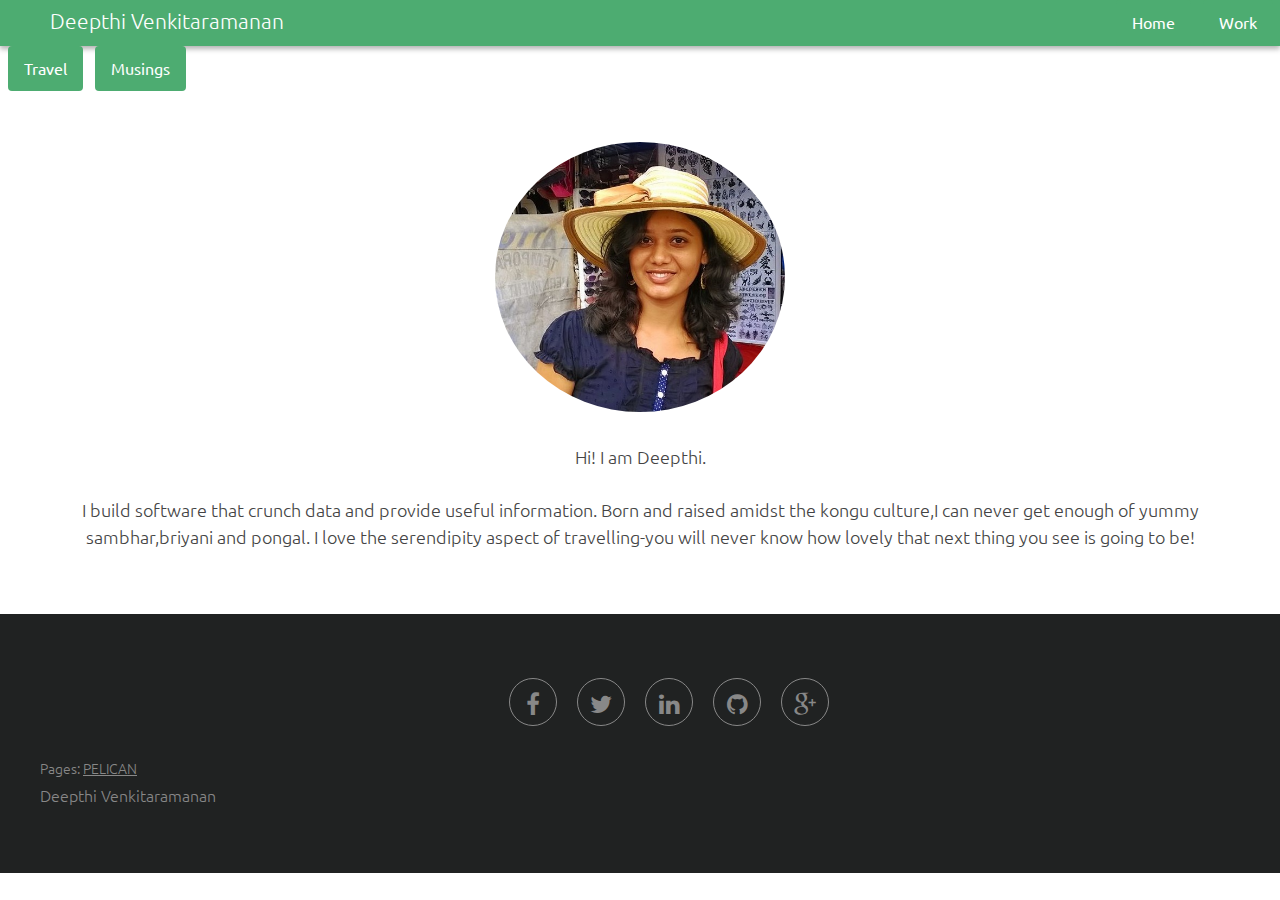
==== index.html @ 4187aee6 "Changing font" ====
<!DOCTYPE html>
<html lang="en">

<head>
      <meta charset="utf-8">
    <meta http-equiv="X-UA-Compatible" content="IE=edge,chrome=1">
     <meta name="viewport" content="width=device-width, initial-scale=1,maximum-scale=1">
   <META name="description" content="Deepthi Venkitaramanan's website">
   <META name="keywords" content="Deepthi, Venkitaramanan, venkat, deepthi_venkat, deepthi_v, v_deepthi, venkid">
   <META name="keywords" content="Deepthi, Venkitaramanan, venkat, deepthi_venkat, deepthi_v, v_deepthi, venkid">
   <meta name="robots">
   <meta name="googlebot">
<link rel="stylesheet" type="text/css" href="http://deepthivenkat.github.io/gitpages/theme/css/style.css" />
 <link rel="stylesheet" type="text/css" href="http://deepthivenkat.github.io/gitpages/theme/css/font-awesome.min.css" />
<link href='https://fonts.googleapis.com/css?family=Ubuntu:400,300,300italic,400italic,500,500italic,700,700italic' rel='stylesheet' type='text/css'>
 <link rel="stylesheet" type="text/css" href="http://deepthivenkat.github.io/gitpages/theme/css/skel.css" />
 <link rel="stylesheet" type="text/css" href="http://deepthivenkat.github.io/gitpages/theme/css/style.css" />
<link rel="stylesheet" type="text/css" href="http://deepthivenkat.github.io/gitpages/theme/css/style-large.css" />
 <link rel="stylesheet" type="text/css" href="http://deepthivenkat.github.io/gitpages/theme/css/style-medium.css" />
 <link rel="stylesheet" type="text/css" href="http://deepthivenkat.github.io/gitpages/theme/css/style-small.css" />
 <link rel="stylesheet" type="text/css" href="http://deepthivenkat.github.io/gitpages/theme/css/style-xlarge.css" />
<link rel="stylesheet" type="text/css" href="http://deepthivenkat.github.io/gitpages/theme/css/style-xsmall.css" />
 <link rel="stylesheet" type="text/css" href="http://deepthivenkat.github.io/gitpages/theme/css/images/overlay.png" />
 <link rel="stylesheet" type="text/css" href="http://deepthivenkat.github.io/gitpages/theme/css/ie/backgroundsize.min.htc" />
 <link rel="stylesheet" type="text/css" href="http://deepthivenkat.github.io/gitpages/theme/css/ie/html5shiv.js" />
<link rel="stylesheet" type="text/css" href="http://deepthivenkat.github.io/gitpages/theme/css/ie/v8.css" />

     <link rel="stylesheet" type="text/css" href="http://deepthivenkat.github.io/gitpages/theme/images/banner.jpg" />
 <link rel="stylesheet" type="text/css" href="http://deepthivenkat.github.io/gitpages/theme/images/pic01.jpg" />
 <link rel="stylesheet" type="text/css" href="http://deepthivenkat.github.io/gitpages/theme/images/pic02.jpg" />
 <link rel="stylesheet" type="text/css" href="http://deepthivenkat.github.io/gitpages/theme/images/pic03.jpg" />
<link rel="stylesheet" type="text/css" href="http://deepthivenkat.github.io/gitpages/theme/images/pic04.jpg" />
 <link rel="stylesheet" type="text/css" href="http://deepthivenkat.github.io/gitpages/theme/images/pic05.jpg" />
 <link rel="stylesheet" type="text/css" href="http://deepthivenkat.github.io/gitpages/theme/images/pic06.jpg" />
 <link rel="stylesheet" type="text/css" href="http://deepthivenkat.github.io/gitpages/theme/images/pic07.jpg" />
<link rel="stylesheet" type="text/css" href="http://deepthivenkat.github.io/gitpages/theme/images/pic08.jpg" />
 <link rel="stylesheet" type="text/css" href="http://deepthivenkat.github.io/gitpages/theme/images/pic09.jpg" />

  <script src="http://deepthivenkat.github.io/gitpages/theme/js/skel.min.js"></script>
  <script src="http://deepthivenkat.github.io/gitpages/theme/js/init.js"></script>
  <script src="http://deepthivenkat.github.io/gitpages/theme/js/jquery.min.js"></script>
  <script src="http://deepthivenkat.github.io/gitpages/theme/js/skel-layers.min.js"></script>
    <link rel="canonical" href="http://deepthivenkat.github.io/gitpages/index.html" />

   

    <!--[if lt IE 9]>
      <script src="https://oss.maxcdn.com/libs/html5shiv/3.7.0/html5shiv.js"></script>
      <script src="https://oss.maxcdn.com/libs/respond.js/1.4.2/respond.min.js"></script>
    <![endif]-->

 <style> 
body{font-family: 'Ubuntu', sans-serif;}</style>



</head>

<body class="landing">


			
				<header id="MainPageShadowHeader">
				<div id="nav"   class= "links_inline" >
                                        <p align="left" style="padding-left:50px;font-size: 1.3em;color:white;">Deepthi Venkitaramanan</p>

					<ul class="links_inline" style="padding-left:820px;">
						
						<li ><a href="aboutme.html" class="button special">Home</a></li>
						<li ><a href="portfolio.html" class="button special">Work</a></li>
                                               <li ><a href="travel.html" class="button special">Travel</a></li>
						<li ><a href="musings.html" class="button special">Musings</a></li>
                                               
					</ul>
				</div>
			</header>

  
<div class="container" >
<section id="content" class="body">
  <header>
    <h2 class="entry-title">
      <a href="http://deepthivenkat.github.io/gitpages/index.html" rel="bookmark"
         title="Permalink to index">index</a></h2>
 
  </header>
  <footer class="post-info">
    <abbr class="published" title="2015-10-13T00:00:00+02:00">
      Tue 13 October 2015
    </abbr>
    <address class="vcard author">
      By           <a class="url fn" href="http://deepthivenkat.github.io/gitpages/author/deepthi-venkitaramanan.html">Deepthi Venkitaramanan</a>
    </address>
  </footer><!-- /.post-info -->
  <div class="entry-content">
    

		
			
		<!-- Three -->
			<section id="three" class="wrapper style3 special">
				   <div align="center" position="relative">

					<img id="IntroImage" src="http://deepthivenkat.github.io/gitpages/Images/me.jpg" alt="Pic"></div>
				
<div align="center" position="relative" style="width:100%;"><p style="font-size: 1.1em; align: right;  text-align: justify;
    -moz-text-align-last: center;
    text-align-last: center;"><br />
Hi! I am Deepthi.<br /><br /></p>
<p style="font-size: 1.1em; align: center;  text-align: justify;
    -moz-text-align-last: justify;
    text-align-last: justify;">I build software that crunch data and provide useful information.
Born and raised amidst the kongu culture,I can never get enough of yummy sambhar,briyani and pongal.
I love the serendipity aspect of travelling-you will never know how lovely that next thing you see is going to be! <br />
</p></div>
                              
				


			</section> 


		

	
  </div><!-- /.entry-content -->
</section>
  </div>
  



		<!-- Footer -->
			<footer id="footer" class="footer">
				<div class="container">
					<div class="row">
<div class="8u 12u$(medium)" align="right">
							<ul class="icons">
								<li>
									<a class="icon rounded fa-facebook" href="https://www.facebook.com/deepthivenkitaramanan"><span class="label">Facebook</span></a>
								</li>
								<li>
									<a class="icon rounded fa-twitter" href="https://twitter.com/deepthivenkit"><span class="label">Twitter</span></a>
								</li>
								
								<li>
									<a class="icon rounded fa-linkedin" href="https://in.linkedin.com/pub/deepthi-venkitaramanan/77/446/a34"><span class="label">LinkedIn</span></a>
								</li>
                                                                 <li>
									<a class="icon rounded fa-github" href="https://github.com/deepthivenkat"><span class="label">GitHub</span></a>
								</li>
                                                                <li>
									<a class="icon rounded fa-google-plus" href="https://plus.google.com/u/0/105106792967769737749"><span class="label">Google+</span></a>
								</li>
							</ul>
						</div>
						
                                           
						<div class="8u 12u$(medium)">
							<ul class="copyright" >
								
								<li>Pages: <a href="http://docs.getpelican.com/en/3.6.3/">PELICAN</a></li>
								
							</ul>
						</div>

						
					</div>
				</div>




<div class="container" display="inline">
   
<p class="align-right" display="inline">
      Deepthi Venkitaramanan
    </p>
 
  </div>
			</footer>

  
</body> <!-- 42 -->

</html>
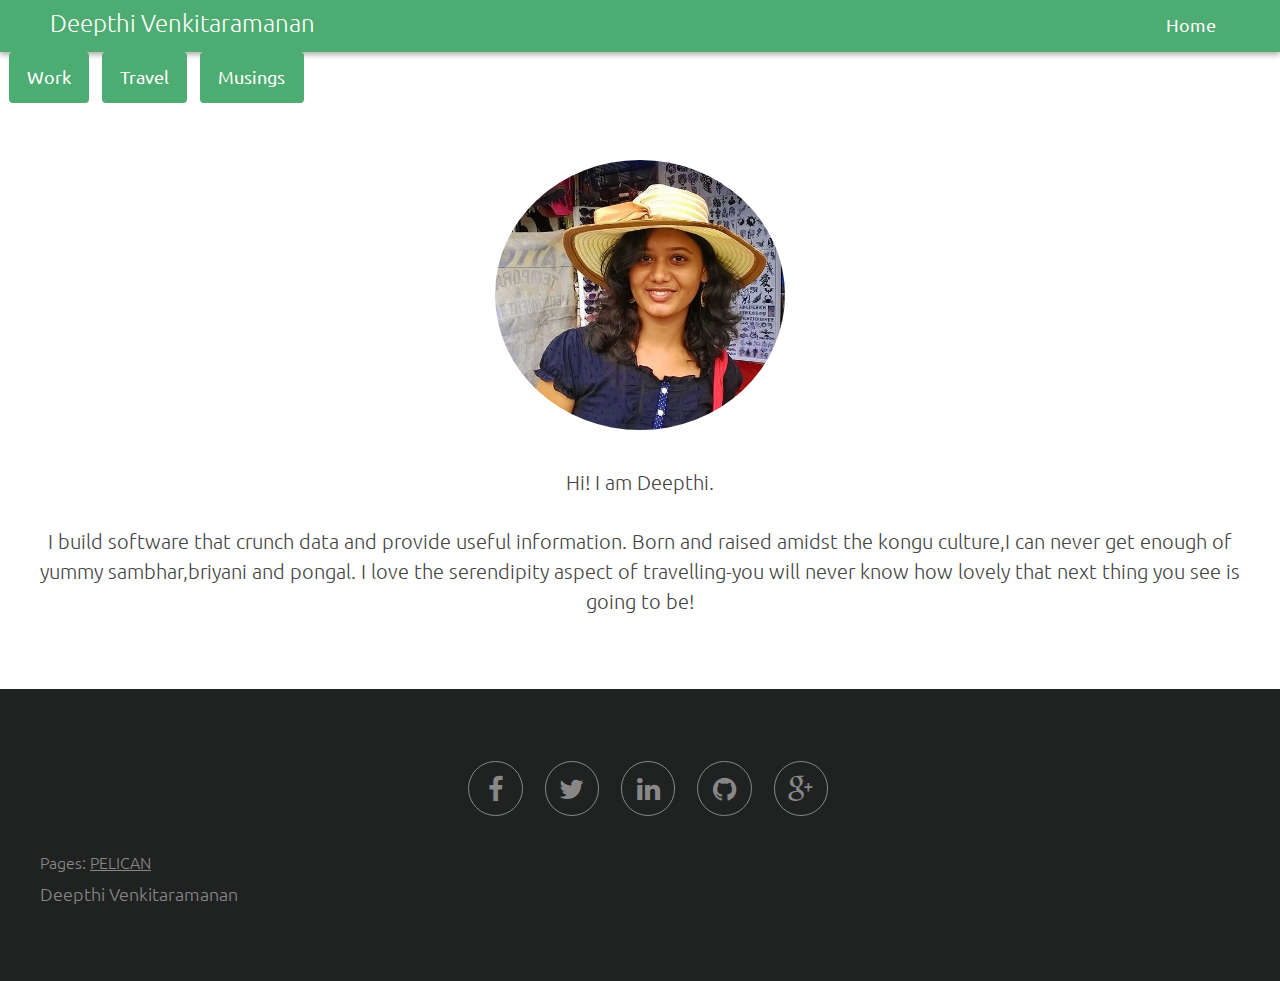
==== commit 4281518a: "font for all" ====
--- a/index.html
+++ b/index.html
@@ -12,7 +12,8 @@
    <meta name="googlebot">
 <link rel="stylesheet" type="text/css" href="http://deepthivenkat.github.io/gitpages/theme/css/style.css" />
  <link rel="stylesheet" type="text/css" href="http://deepthivenkat.github.io/gitpages/theme/css/font-awesome.min.css" />
-<link href='https://fonts.googleapis.com/css?family=Ubuntu:400,300,300italic,400italic,500,500italic,700,700italic' rel='stylesheet' type='text/css'>
+<link href='https://fonts.googleapis.com/css?family=Ubuntu:500' rel='stylesheet' type='text/css'>
+
  <link rel="stylesheet" type="text/css" href="http://deepthivenkat.github.io/gitpages/theme/css/skel.css" />
  <link rel="stylesheet" type="text/css" href="http://deepthivenkat.github.io/gitpages/theme/css/style.css" />
 <link rel="stylesheet" type="text/css" href="http://deepthivenkat.github.io/gitpages/theme/css/style-large.css" />
@@ -49,8 +50,8 @@
       <script src="https://oss.maxcdn.com/libs/respond.js/1.4.2/respond.min.js"></script>
     <![endif]-->
 
- <style> 
-body{font-family: 'Ubuntu', sans-serif;}</style>
+ <style>body{font-family: 'Ubuntu', sans-serif;font-size:113%;}</style>
+
 
 
 
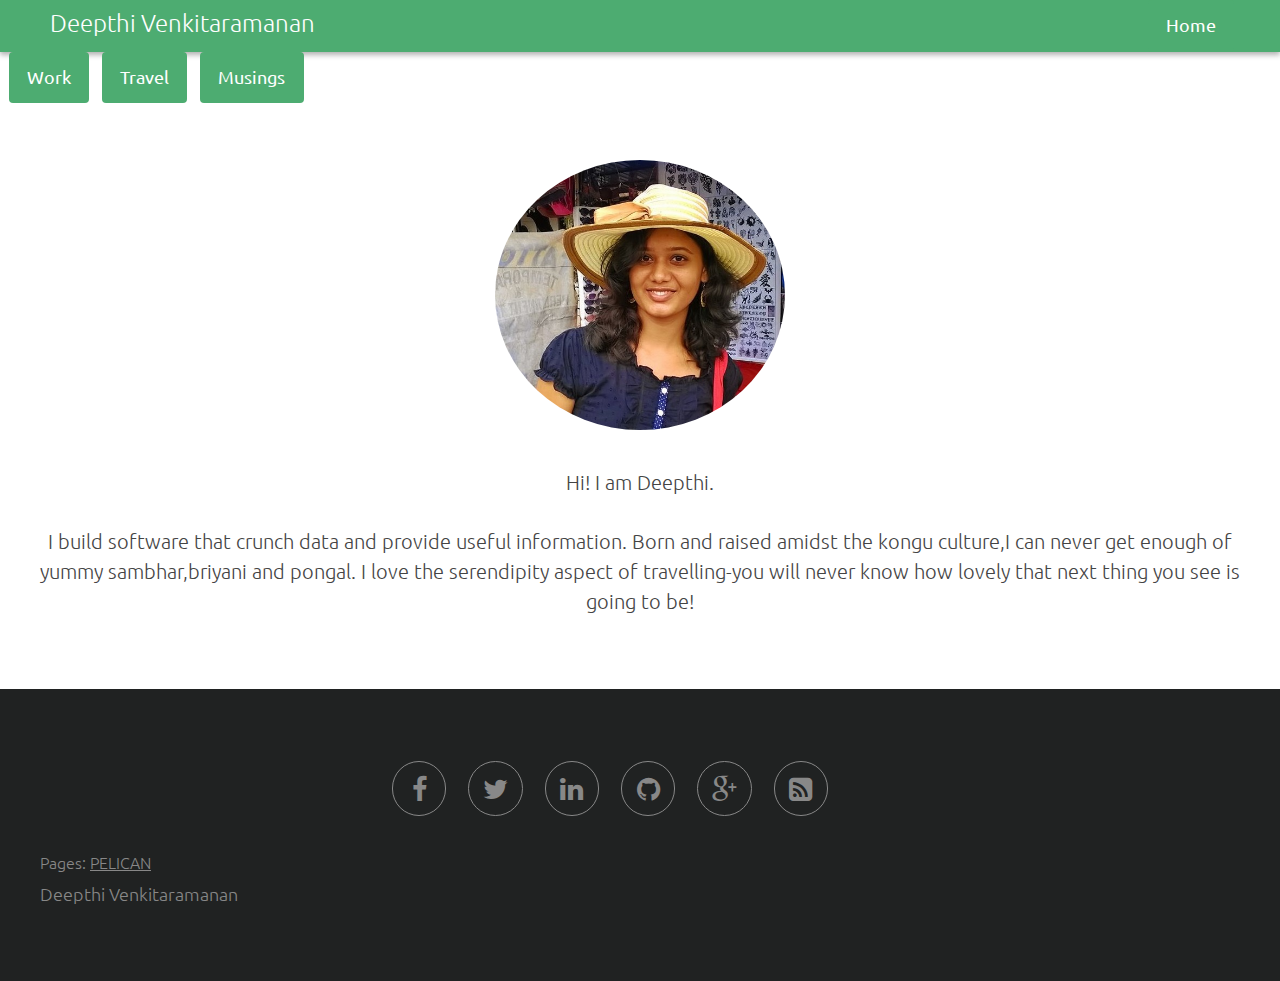
==== commit ec3d7980: "Fixed Rss icon in footer pane, feed.xml, desc for rss, title tag in tab, viewport scalling" ====
--- a/index.html
+++ b/index.html
@@ -1,187 +1,256 @@
 <!DOCTYPE html>
+
 <html lang="en">
-
 <head>
-      <meta charset="utf-8">
-    <meta http-equiv="X-UA-Compatible" content="IE=edge,chrome=1">
-     <meta name="viewport" content="width=device-width, initial-scale=1,maximum-scale=1">
-   <META name="description" content="Deepthi Venkitaramanan's website">
-   <META name="keywords" content="Deepthi, Venkitaramanan, venkat, deepthi_venkat, deepthi_v, v_deepthi, venkid">
-   <META name="keywords" content="Deepthi, Venkitaramanan, venkat, deepthi_venkat, deepthi_v, v_deepthi, venkid">
-   <meta name="robots">
-   <meta name="googlebot">
-<link rel="stylesheet" type="text/css" href="http://deepthivenkat.github.io/gitpages/theme/css/style.css" />
- <link rel="stylesheet" type="text/css" href="http://deepthivenkat.github.io/gitpages/theme/css/font-awesome.min.css" />
-<link href='https://fonts.googleapis.com/css?family=Ubuntu:500' rel='stylesheet' type='text/css'>
-
- <link rel="stylesheet" type="text/css" href="http://deepthivenkat.github.io/gitpages/theme/css/skel.css" />
- <link rel="stylesheet" type="text/css" href="http://deepthivenkat.github.io/gitpages/theme/css/style.css" />
-<link rel="stylesheet" type="text/css" href="http://deepthivenkat.github.io/gitpages/theme/css/style-large.css" />
- <link rel="stylesheet" type="text/css" href="http://deepthivenkat.github.io/gitpages/theme/css/style-medium.css" />
- <link rel="stylesheet" type="text/css" href="http://deepthivenkat.github.io/gitpages/theme/css/style-small.css" />
- <link rel="stylesheet" type="text/css" href="http://deepthivenkat.github.io/gitpages/theme/css/style-xlarge.css" />
-<link rel="stylesheet" type="text/css" href="http://deepthivenkat.github.io/gitpages/theme/css/style-xsmall.css" />
- <link rel="stylesheet" type="text/css" href="http://deepthivenkat.github.io/gitpages/theme/css/images/overlay.png" />
- <link rel="stylesheet" type="text/css" href="http://deepthivenkat.github.io/gitpages/theme/css/ie/backgroundsize.min.htc" />
- <link rel="stylesheet" type="text/css" href="http://deepthivenkat.github.io/gitpages/theme/css/ie/html5shiv.js" />
-<link rel="stylesheet" type="text/css" href="http://deepthivenkat.github.io/gitpages/theme/css/ie/v8.css" />
-
-     <link rel="stylesheet" type="text/css" href="http://deepthivenkat.github.io/gitpages/theme/images/banner.jpg" />
- <link rel="stylesheet" type="text/css" href="http://deepthivenkat.github.io/gitpages/theme/images/pic01.jpg" />
- <link rel="stylesheet" type="text/css" href="http://deepthivenkat.github.io/gitpages/theme/images/pic02.jpg" />
- <link rel="stylesheet" type="text/css" href="http://deepthivenkat.github.io/gitpages/theme/images/pic03.jpg" />
-<link rel="stylesheet" type="text/css" href="http://deepthivenkat.github.io/gitpages/theme/images/pic04.jpg" />
- <link rel="stylesheet" type="text/css" href="http://deepthivenkat.github.io/gitpages/theme/images/pic05.jpg" />
- <link rel="stylesheet" type="text/css" href="http://deepthivenkat.github.io/gitpages/theme/images/pic06.jpg" />
- <link rel="stylesheet" type="text/css" href="http://deepthivenkat.github.io/gitpages/theme/images/pic07.jpg" />
-<link rel="stylesheet" type="text/css" href="http://deepthivenkat.github.io/gitpages/theme/images/pic08.jpg" />
- <link rel="stylesheet" type="text/css" href="http://deepthivenkat.github.io/gitpages/theme/images/pic09.jpg" />
-
-  <script src="http://deepthivenkat.github.io/gitpages/theme/js/skel.min.js"></script>
-  <script src="http://deepthivenkat.github.io/gitpages/theme/js/init.js"></script>
-  <script src="http://deepthivenkat.github.io/gitpages/theme/js/jquery.min.js"></script>
-  <script src="http://deepthivenkat.github.io/gitpages/theme/js/skel-layers.min.js"></script>
-    <link rel="canonical" href="http://deepthivenkat.github.io/gitpages/index.html" />
-
-   
-
-    <!--[if lt IE 9]>
+    <meta charset="utf-8">
+    <meta name="viewport" content="width=device-width, initial-scale=1, maximum-scale=1">
+    <meta content="IE=edge,chrome=1" http-equiv="X-UA-Compatible">
+    <meta content="width=device-width, initial-scale=1,maximum-scale=1" name=
+    "viewport">
+    <meta content="Deepthi Venkitaramanan's website" name="description">
+    <meta content=
+    "Deepthi, Venkitaramanan, venkat, deepthi_venkat, deepthi_v, v_deepthi, venkid"
+    name="keywords">
+    <meta content=
+    "Deepthi, Venkitaramanan, venkat, deepthi_venkat, deepthi_v, v_deepthi, venkid"
+    name="keywords">
+    <meta name="robots">
+    <meta name="googlebot">
+    <link href="http://deepthivenkat.github.io/gitpages/theme/css/style.css"
+    rel="stylesheet" type="text/css">
+    <link href=
+    "http://deepthivenkat.github.io/gitpages/theme/css/font-awesome.min.css"
+    rel="stylesheet" type="text/css">
+    <link href='https://fonts.googleapis.com/css?family=Ubuntu:500' rel=
+    'stylesheet' type='text/css'>
+    <link href="http://deepthivenkat.github.io/gitpages/theme/css/skel.css"
+    rel="stylesheet" type="text/css">
+    <link href="http://deepthivenkat.github.io/gitpages/theme/css/style.css"
+    rel="stylesheet" type="text/css">
+    <link href=
+    "http://deepthivenkat.github.io/gitpages/theme/css/style-large.css" rel=
+    "stylesheet" type="text/css">
+    <link href=
+    "http://deepthivenkat.github.io/gitpages/theme/css/style-medium.css" rel=
+    "stylesheet" type="text/css">
+    <link href=
+    "http://deepthivenkat.github.io/gitpages/theme/css/style-small.css" rel=
+    "stylesheet" type="text/css">
+    <link href=
+    "http://deepthivenkat.github.io/gitpages/theme/css/style-xlarge.css" rel=
+    "stylesheet" type="text/css">
+    <link href=
+    "http://deepthivenkat.github.io/gitpages/theme/css/style-xsmall.css" rel=
+    "stylesheet" type="text/css">
+    <link href=
+    "http://deepthivenkat.github.io/gitpages/theme/css/images/overlay.png" rel=
+    "stylesheet" type="text/css">
+    <link href=
+    "http://deepthivenkat.github.io/gitpages/theme/css/ie/backgroundsize.min.htc"
+    rel="stylesheet" type="text/css">
+    <link href=
+    "http://deepthivenkat.github.io/gitpages/theme/css/ie/html5shiv.js" rel=
+    "stylesheet" type="text/css">
+    <link href="http://deepthivenkat.github.io/gitpages/theme/css/ie/v8.css"
+    rel="stylesheet" type="text/css">
+    <link href=
+    "http://deepthivenkat.github.io/gitpages/theme/images/banner.jpg" rel=
+    "stylesheet" type="text/css">
+    <link href="http://deepthivenkat.github.io/gitpages/theme/images/pic01.jpg"
+    rel="stylesheet" type="text/css">
+    <link href="http://deepthivenkat.github.io/gitpages/theme/images/pic02.jpg"
+    rel="stylesheet" type="text/css">
+    <link href="http://deepthivenkat.github.io/gitpages/theme/images/pic03.jpg"
+    rel="stylesheet" type="text/css">
+    <link href="http://deepthivenkat.github.io/gitpages/theme/images/pic04.jpg"
+    rel="stylesheet" type="text/css">
+    <link href="http://deepthivenkat.github.io/gitpages/theme/images/pic05.jpg"
+    rel="stylesheet" type="text/css">
+    <link href="http://deepthivenkat.github.io/gitpages/theme/images/pic06.jpg"
+    rel="stylesheet" type="text/css">
+    <link href="http://deepthivenkat.github.io/gitpages/theme/images/pic07.jpg"
+    rel="stylesheet" type="text/css">
+    <link href="http://deepthivenkat.github.io/gitpages/theme/images/pic08.jpg"
+    rel="stylesheet" type="text/css">
+    <link href="http://deepthivenkat.github.io/gitpages/theme/images/pic09.jpg"
+    rel="stylesheet" type="text/css">
+    <script src="http://deepthivenkat.github.io/gitpages/theme/js/skel.min.js">
+    </script>
+    <script src="http://deepthivenkat.github.io/gitpages/theme/js/init.js">
+    </script>
+    <script src=
+    "http://deepthivenkat.github.io/gitpages/theme/js/jquery.min.js">
+    </script>
+    <script src=
+    "http://deepthivenkat.github.io/gitpages/theme/js/skel-layers.min.js">
+    </script>
+    <link href="http://deepthivenkat.github.io/gitpages/index.html" rel=
+    "canonical"><!--[if lt IE 9]>
       <script src="https://oss.maxcdn.com/libs/html5shiv/3.7.0/html5shiv.js"></script>
       <script src="https://oss.maxcdn.com/libs/respond.js/1.4.2/respond.min.js"></script>
     <![endif]-->
 
- <style>body{font-family: 'Ubuntu', sans-serif;font-size:113%;}</style>
-
-
-
-
+    <style>
+    body{font-family: 'Ubuntu', sans-serif;font-size:113%;}
+    </style>
+
+    <title>DeepthiVenkitaramanan</title>
 </head>
 
 <body class="landing">
-
-
-			
-				<header id="MainPageShadowHeader">
-				<div id="nav"   class= "links_inline" >
-                                        <p align="left" style="padding-left:50px;font-size: 1.3em;color:white;">Deepthi Venkitaramanan</p>
-
-					<ul class="links_inline" style="padding-left:820px;">
-						
-						<li ><a href="aboutme.html" class="button special">Home</a></li>
-						<li ><a href="portfolio.html" class="button special">Work</a></li>
-                                               <li ><a href="travel.html" class="button special">Travel</a></li>
-						<li ><a href="musings.html" class="button special">Musings</a></li>
-                                               
-					</ul>
-				</div>
-			</header>
-
-  
-<div class="container" >
-<section id="content" class="body">
-  <header>
-    <h2 class="entry-title">
-      <a href="http://deepthivenkat.github.io/gitpages/index.html" rel="bookmark"
-         title="Permalink to index">index</a></h2>
- 
-  </header>
-  <footer class="post-info">
-    <abbr class="published" title="2015-10-13T00:00:00+02:00">
-      Tue 13 October 2015
-    </abbr>
-    <address class="vcard author">
-      By           <a class="url fn" href="http://deepthivenkat.github.io/gitpages/author/deepthi-venkitaramanan.html">Deepthi Venkitaramanan</a>
-    </address>
-  </footer><!-- /.post-info -->
-  <div class="entry-content">
-    
-
-		
-			
-		<!-- Three -->
-			<section id="three" class="wrapper style3 special">
-				   <div align="center" position="relative">
-
-					<img id="IntroImage" src="http://deepthivenkat.github.io/gitpages/Images/me.jpg" alt="Pic"></div>
-				
-<div align="center" position="relative" style="width:100%;"><p style="font-size: 1.1em; align: right;  text-align: justify;
-    -moz-text-align-last: center;
-    text-align-last: center;"><br />
-Hi! I am Deepthi.<br /><br /></p>
-<p style="font-size: 1.1em; align: center;  text-align: justify;
-    -moz-text-align-last: justify;
-    text-align-last: justify;">I build software that crunch data and provide useful information.
-Born and raised amidst the kongu culture,I can never get enough of yummy sambhar,briyani and pongal.
-I love the serendipity aspect of travelling-you will never know how lovely that next thing you see is going to be! <br />
-</p></div>
-                              
-				
-
-
-			</section> 
-
-
-		
-
-	
-  </div><!-- /.entry-content -->
-</section>
-  </div>
-  
-
-
-
-		<!-- Footer -->
-			<footer id="footer" class="footer">
-				<div class="container">
-					<div class="row">
-<div class="8u 12u$(medium)" align="right">
-							<ul class="icons">
-								<li>
-									<a class="icon rounded fa-facebook" href="https://www.facebook.com/deepthivenkitaramanan"><span class="label">Facebook</span></a>
-								</li>
-								<li>
-									<a class="icon rounded fa-twitter" href="https://twitter.com/deepthivenkit"><span class="label">Twitter</span></a>
-								</li>
-								
-								<li>
-									<a class="icon rounded fa-linkedin" href="https://in.linkedin.com/pub/deepthi-venkitaramanan/77/446/a34"><span class="label">LinkedIn</span></a>
-								</li>
-                                                                 <li>
-									<a class="icon rounded fa-github" href="https://github.com/deepthivenkat"><span class="label">GitHub</span></a>
-								</li>
-                                                                <li>
-									<a class="icon rounded fa-google-plus" href="https://plus.google.com/u/0/105106792967769737749"><span class="label">Google+</span></a>
-								</li>
-							</ul>
-						</div>
-						
-                                           
-						<div class="8u 12u$(medium)">
-							<ul class="copyright" >
-								
-								<li>Pages: <a href="http://docs.getpelican.com/en/3.6.3/">PELICAN</a></li>
-								
-							</ul>
-						</div>
-
-						
-					</div>
-				</div>
-
-
-
-
-<div class="container" display="inline">
-   
-<p class="align-right" display="inline">
-      Deepthi Venkitaramanan
-    </p>
- 
-  </div>
-			</footer>
-
-  
-</body> <!-- 42 -->
-
-</html>
+    <header id="MainPageShadowHeader">
+        <div class="links_inline" id="nav">
+            <p align="left" style=
+            "padding-left:50px;font-size: 1.3em;color:white;">Deepthi
+            Venkitaramanan</p>
+
+
+            <ul class="links_inline" style="padding-left:820px;">
+                <li>
+                    <a class="button special" href="aboutme.html">Home</a>
+                </li>
+
+
+                <li>
+                    <a class="button special" href="portfolio.html">Work</a>
+                </li>
+
+
+                <li>
+                    <a class="button special" href="travel.html">Travel</a>
+                </li>
+
+
+                <li>
+                    <a class="button special" href="musings.html">Musings</a>
+                </li>
+            </ul>
+        </div>
+    </header>
+
+
+    <div class="container">
+        <section class="body" id="content">
+            <header>
+                <h2 class="entry-title"><a href=
+                "http://deepthivenkat.github.io/gitpages/index.html" rel=
+                "bookmark" title="Permalink to index">index</a>
+                </h2>
+            </header>
+
+
+            <footer class="post-info">
+                <abbr class="published" title="2015-10-13T00:00:00+02:00">Tue
+                13 October 2015</abbr>
+
+                <address class="vcard author">
+                    By <a class="url fn" href=
+                    "http://deepthivenkat.github.io/gitpages/author/deepthi-venkitaramanan.html">
+                    Deepthi Venkitaramanan</a>
+                </address>
+            </footer>
+            <!-- /.post-info -->
+
+
+            <div class="entry-content">
+                <!-- Three -->
+
+
+                <section class="wrapper style3 special" id="three">
+                    <div align="center"><img alt="Pic" id="IntroImage" src=
+                    "http://deepthivenkat.github.io/gitpages/Images/me.jpg">
+                    </div>
+
+
+                    <div align="center" style="width:100%;">
+                        <p style=
+                        "font-size: 1.1em; align: right; text-align: justify; -moz-text-align-last: center; text-align-last: center;">
+                        <br>
+                        Hi! I am Deepthi.<br>
+                        <br></p>
+
+
+                        <p style=
+                        "font-size: 1.1em; align: center; text-align: justify; -moz-text-align-last: justify; text-align-last: justify;">
+                        I build software that crunch data and provide useful
+                        information. Born and raised amidst the kongu culture,I
+                        can never get enough of yummy sambhar,briyani and
+                        pongal. I love the serendipity aspect of travelling-you
+                        will never know how lovely that next thing you see is
+                        going to be!<br></p>
+                    </div>
+                </section>
+            </div>
+            <!-- /.entry-content -->
+        </section>
+    </div>
+    <!-- Footer -->
+
+
+    <footer class="footer" id="footer">
+        <div class="container">
+            <div class="row">
+                <div align="right" class="8u 12u$(medium)">
+                    <ul class="icons">
+                        <li>
+                            <a class="icon rounded fa-facebook" href=
+                            "https://www.facebook.com/deepthivenkitaramanan"><span class="label">
+                            Facebook</span></a>
+                        </li>
+
+
+                        <li>
+                            <a class="icon rounded fa-twitter" href=
+                            "https://twitter.com/deepthivenkit"><span class=
+                            "label">Twitter</span></a>
+                        </li>
+
+
+                        <li>
+                            <a class="icon rounded fa-linkedin" href=
+                            "https://in.linkedin.com/pub/deepthi-venkitaramanan/77/446/a34">
+                            <span class="label">LinkedIn</span></a>
+                        </li>
+
+
+                        <li>
+                            <a class="icon rounded fa-github" href=
+                            "https://github.com/deepthivenkat"><span class=
+                            "label">GitHub</span></a>
+                        </li>
+
+
+                        <li>
+                            <a class="icon rounded fa-google-plus" href=
+                            "https://plus.google.com/u/0/105106792967769737749">
+                            <span class="label">Google+</span></a>
+                        </li>
+
+
+                        <li>
+                            <a class="icon rounded fa-rss-square" href=
+                            "http://deepthivenkat.github.io/feed"><span class=
+                            "label">RssFeed</span></a>
+                        </li>
+                    </ul>
+                </div>
+
+
+                <div class="8u 12u$(medium)">
+                    <ul class="copyright">
+                        <li>Pages: <a href=
+                        "http://docs.getpelican.com/en/3.6.3/">PELICAN</a>
+                        </li>
+                    </ul>
+                </div>
+            </div>
+        </div>
+
+
+        <div class="container">
+            <p class="align-right">Deepthi Venkitaramanan</p>
+        </div>
+    </footer>
+    <!-- 42 -->
+</body>
+</html>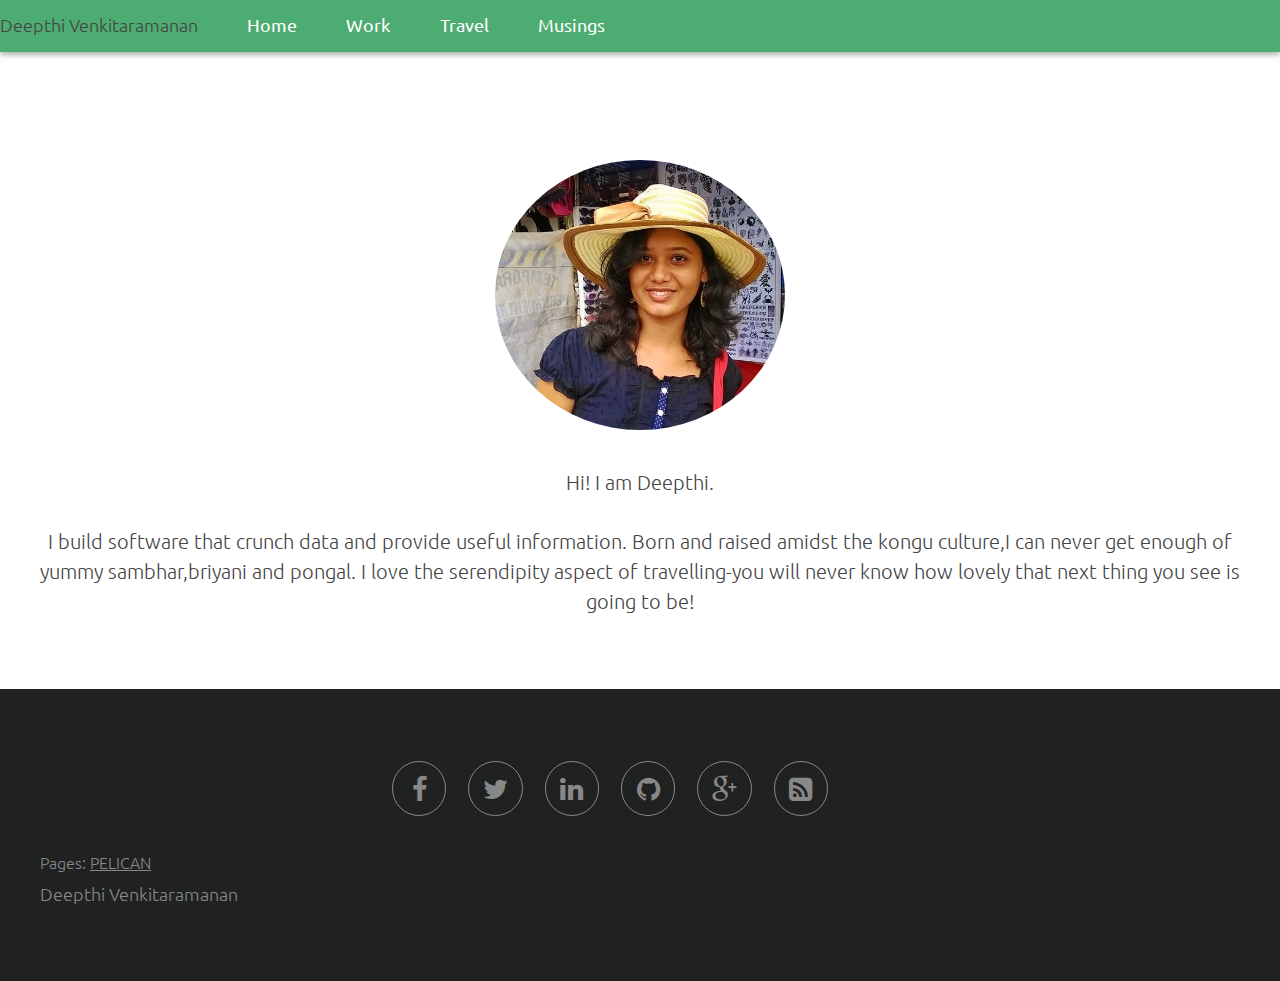
==== commit f9abf9a2: "removed style for tabs layout and tabs button" ====
--- a/index.html
+++ b/index.html
@@ -100,27 +100,20 @@
 <body class="landing">
     <header id="MainPageShadowHeader">
         <div class="links_inline" id="nav">
-            <p align="left" style=
-            "padding-left:50px;font-size: 1.3em;color:white;">Deepthi
+            <p align="left">Deepthi
             Venkitaramanan</p>
 
 
-            <ul class="links_inline" style="padding-left:820px;">
+            <ul class="links_inline">
                 <li>
                     <a class="button special" href="aboutme.html">Home</a>
                 </li>
-
-
                 <li>
                     <a class="button special" href="portfolio.html">Work</a>
                 </li>
-
-
                 <li>
                     <a class="button special" href="travel.html">Travel</a>
                 </li>
-
-
                 <li>
                     <a class="button special" href="musings.html">Musings</a>
                 </li>
@@ -161,14 +154,12 @@
                     "http://deepthivenkat.github.io/gitpages/Images/me.jpg">
                     </div>
 
-
                     <div align="center" style="width:100%;">
                         <p style=
                         "font-size: 1.1em; align: right; text-align: justify; -moz-text-align-last: center; text-align-last: center;">
                         <br>
                         Hi! I am Deepthi.<br>
                         <br></p>
-
 
                         <p style=
                         "font-size: 1.1em; align: center; text-align: justify; -moz-text-align-last: justify; text-align-last: justify;">
@@ -197,36 +188,26 @@
                             "https://www.facebook.com/deepthivenkitaramanan"><span class="label">
                             Facebook</span></a>
                         </li>
-
-
                         <li>
                             <a class="icon rounded fa-twitter" href=
                             "https://twitter.com/deepthivenkit"><span class=
                             "label">Twitter</span></a>
                         </li>
-
-
                         <li>
                             <a class="icon rounded fa-linkedin" href=
                             "https://in.linkedin.com/pub/deepthi-venkitaramanan/77/446/a34">
                             <span class="label">LinkedIn</span></a>
                         </li>
-
-
                         <li>
                             <a class="icon rounded fa-github" href=
                             "https://github.com/deepthivenkat"><span class=
                             "label">GitHub</span></a>
                         </li>
-
-
                         <li>
                             <a class="icon rounded fa-google-plus" href=
                             "https://plus.google.com/u/0/105106792967769737749">
                             <span class="label">Google+</span></a>
                         </li>
-
-
                         <li>
                             <a class="icon rounded fa-rss-square" href=
                             "http://deepthivenkat.github.io/feed"><span class=
@@ -253,4 +234,4 @@
     </footer>
     <!-- 42 -->
 </body>
-</html>+</html>
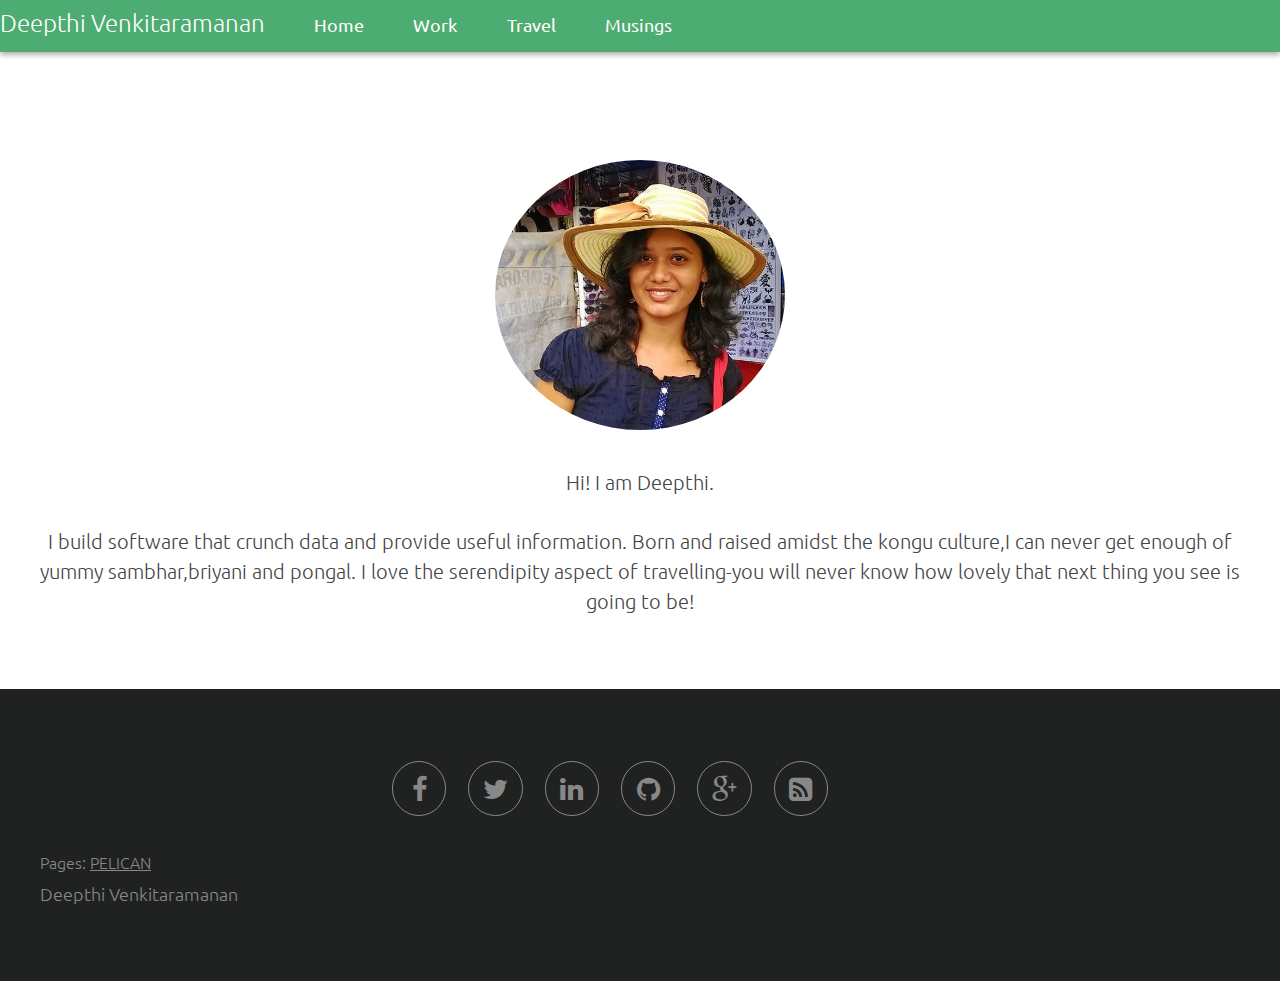
==== commit 9fb9e79a: "font style for <p> tab" ====
--- a/index.html
+++ b/index.html
@@ -100,7 +100,7 @@
 <body class="landing">
     <header id="MainPageShadowHeader">
         <div class="links_inline" id="nav">
-            <p align="left">Deepthi
+            <p align="left" style="font-size: 1.3em;color:white;">Deepthi
             Venkitaramanan</p>
 
 
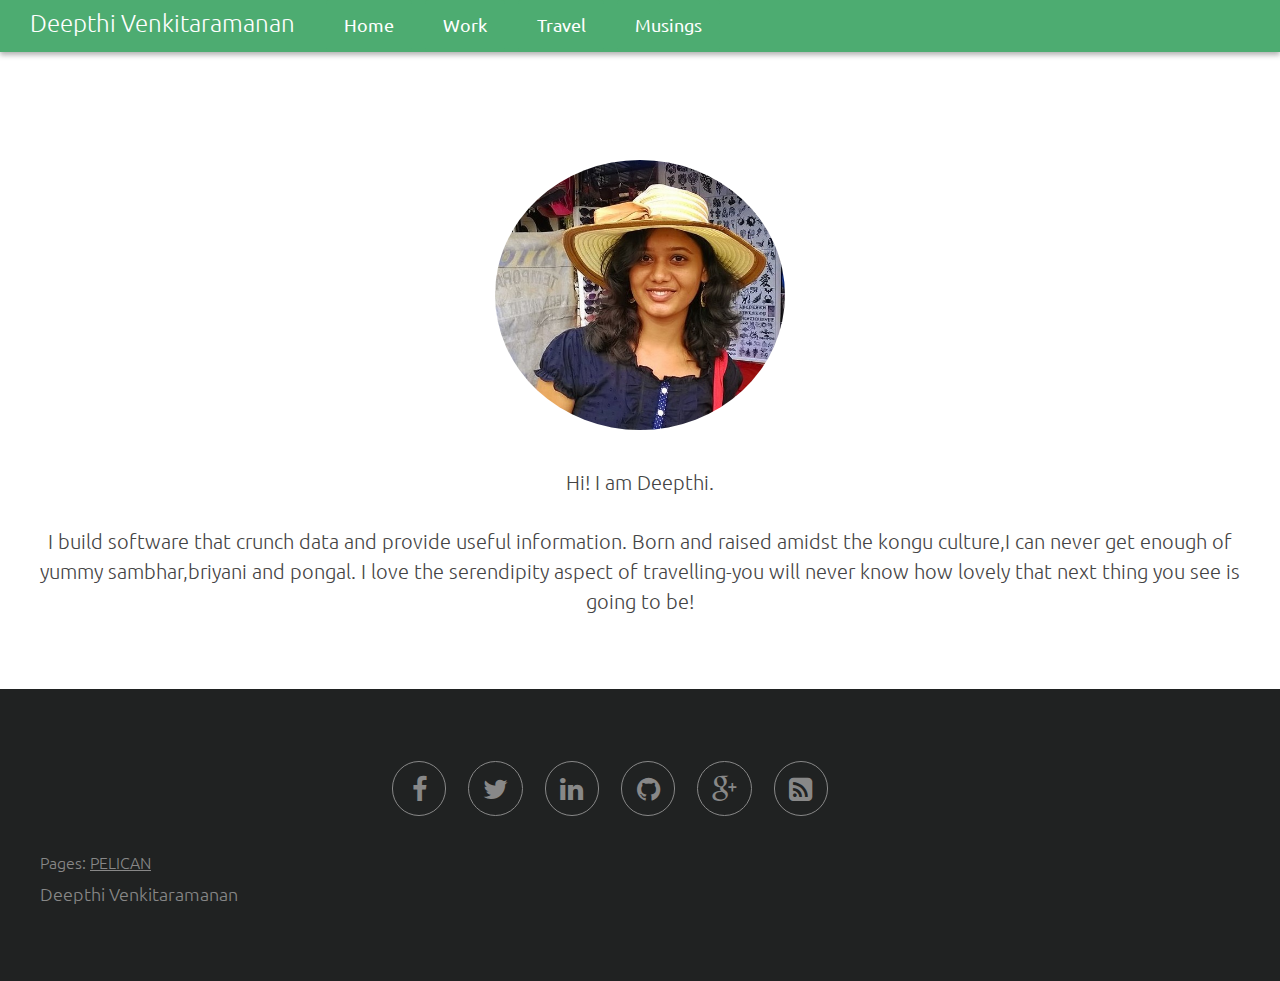
==== commit 7267c18e: "padding for name" ====
--- a/index.html
+++ b/index.html
@@ -100,7 +100,7 @@
 <body class="landing">
     <header id="MainPageShadowHeader">
         <div class="links_inline" id="nav">
-            <p align="left" style="font-size: 1.3em;color:white;">Deepthi
+            <p align="left" style="padding-left:30px;font-size: 1.3em;color:white;">Deepthi
             Venkitaramanan</p>
 
 
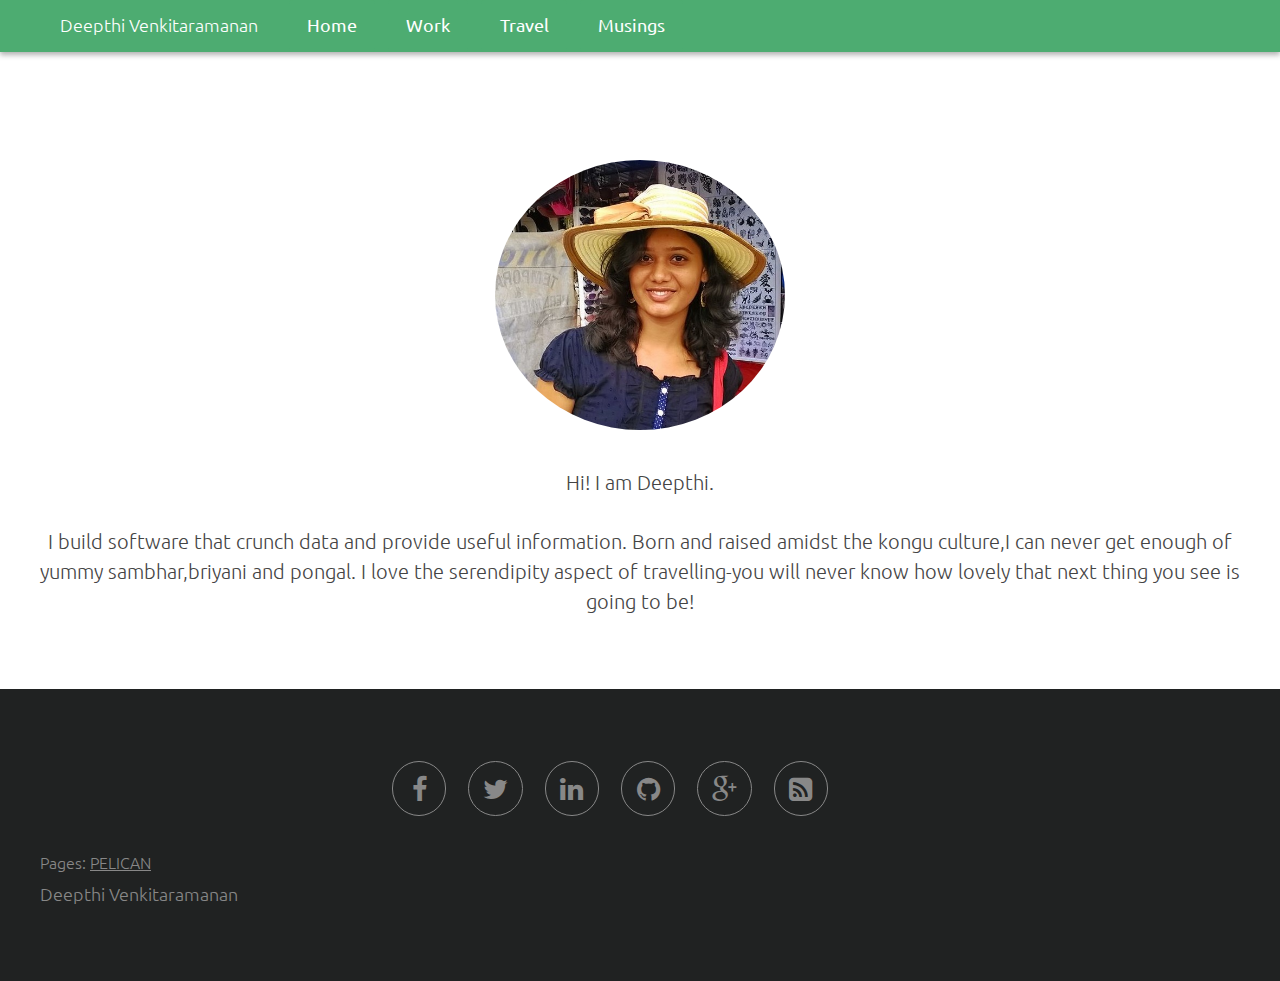
==== commit 68f496e5: "padding and font size" ====
--- a/index.html
+++ b/index.html
@@ -100,7 +100,7 @@
 <body class="landing">
     <header id="MainPageShadowHeader">
         <div class="links_inline" id="nav">
-            <p align="left" style="padding-left:30px;font-size: 1.3em;color:white;">Deepthi
+            <p align="left" style="padding-left:60px;color:white;">Deepthi
             Venkitaramanan</p>
 
 
